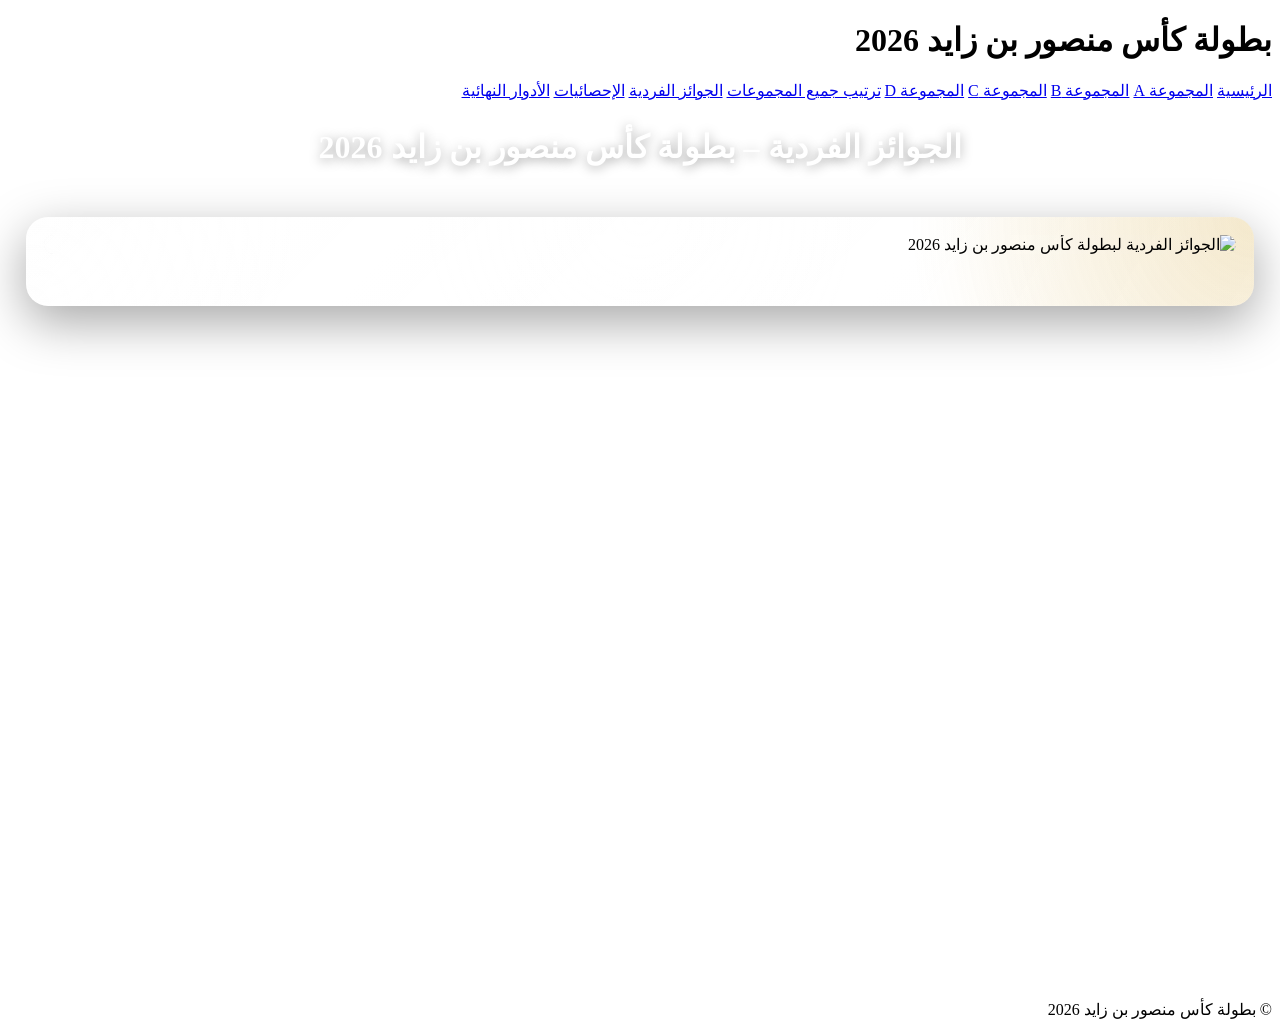
==== awards.html @ fa194651 "Add files via upload" ====
<!DOCTYPE html>
<html lang="ar" dir="rtl">
<head>
  <meta charset="UTF-8" />
  <meta name="viewport" content="width=device-width, initial-scale=1.0" />
  <title>الجوائز الفردية - بطولة كأس منصور بن زايد 2026</title>

  <link rel="stylesheet" href="assets/css/style.css" />
  <link rel="manifest" href="manifest.webmanifest">
  <meta name="theme-color" content="#0b1f3a">
  <meta name="apple-mobile-web-app-capable" content="yes">
  <meta name="apple-mobile-web-app-status-bar-style" content="default">
  <meta name="apple-mobile-web-app-title" content="كأس منصور">
  <link rel="apple-touch-icon" href="assets/icons/apple-touch-icon.png">

  <style>
    .awards-page{
      min-height: 100vh;
      padding: 28px 18px 40px;
      box-sizing: border-box;
    }

    .awards-shell{
      max-width: 1500px;
      margin: 0 auto;
    }

    .awards-head{
      text-align: center;
      margin-bottom: 22px;
    }

    .awards-title{
      color: #fff;
      font-size: 2rem;
      font-weight: 800;
      margin: 0 0 10px;
      text-shadow: 0 2px 12px rgba(0,0,0,.35);
    }

    .awards-subtitle{
      color: rgba(255,255,255,.82);
      font-size: 1rem;
      margin: 0;
    }

    .awards-frame{
      position: relative;
      border-radius: 22px;
      overflow: hidden;
      padding: 18px;
      background:
        linear-gradient(135deg, rgba(255,255,255,.06), rgba(255,255,255,.02)),
        radial-gradient(circle at top right, rgba(215,171,63,.18), transparent 28%),
        radial-gradient(circle at top left, rgba(255,255,255,.08), transparent 22%);
      box-shadow:
        0 16px 50px rgba(0,0,0,.35),
        inset 0 0 0 1px rgba(255,255,255,.08);
      backdrop-filter: blur(4px);
    }

    .awards-glow{
      position: absolute;
      inset: 0;
      pointer-events: none;
      background:
        radial-gradient(circle at 50% 0%, rgba(255,255,255,.08), transparent 35%),
        radial-gradient(circle at 100% 0%, rgba(215,171,63,.10), transparent 25%),
        radial-gradient(circle at 0% 100%, rgba(255,255,255,.05), transparent 20%);
    }

    .awards-image-wrap{
      position: relative;
      border-radius: 18px;
      overflow: hidden;
      background: rgba(255,255,255,.02);
    }

    .awards-image{
      display: block;
      width: 100%;
      height: auto;
      border-radius: 18px;
      cursor: zoom-in;
      transition: transform .25s ease, box-shadow .25s ease;
      box-shadow: 0 18px 44px rgba(0,0,0,.32);
    }

    .awards-image:hover{
      transform: scale(1.01);
      box-shadow: 0 24px 56px rgba(0,0,0,.4);
    }

    .awards-note{
      text-align: center;
      margin-top: 16px;
      color: rgba(255,255,255,.78);
      font-size: .95rem;
    }

    .popup{
      display: none;
      position: fixed;
      inset: 0;
      background: rgba(4, 10, 22, .94);
      align-items: center;
      justify-content: center;
      z-index: 99999;
      padding: 24px;
      box-sizing: border-box;
      cursor: zoom-out;
    }

    .popup-content{
      position: relative;
      max-width: 96vw;
      max-height: 94vh;
      display: flex;
      align-items: center;
      justify-content: center;
    }

    .popup img{
      display: block;
      max-width: 96vw;
      max-height: 94vh;
      width: auto;
      height: auto;
      border-radius: 14px;
      box-shadow: 0 24px 80px rgba(0,0,0,.6);
      background: #111;
    }

    .popup-close{
      position: absolute;
      top: -10px;
      left: -10px;
      width: 42px;
      height: 42px;
      border: none;
      border-radius: 50%;
      background: rgba(255,255,255,.14);
      color: #fff;
      font-size: 24px;
      line-height: 42px;
      cursor: pointer;
      box-shadow: 0 10px 24px rgba(0,0,0,.28);
    }

    .popup-close:hover{
      background: rgba(255,255,255,.22);
    }

    @media (max-width: 900px){
      .awards-title{
        font-size: 1.55rem;
      }

      .awards-page{
        padding: 18px 10px 28px;
      }

      .awards-frame{
        padding: 10px;
        border-radius: 16px;
      }

      .awards-image,
      .awards-image-wrap{
        border-radius: 12px;
      }

      .popup{
        padding: 10px;
      }

      .popup-close{
        top: 8px;
        left: 8px;
      }
    }
  </style>
</head>

<body>
  <header class="site-header">
    <div class="header-inner">
      <h1 class="site-title">بطولة كأس منصور بن زايد 2026</h1>
    </div>

    <nav class="nav">
      <a class="nav-link" href="index.html">الرئيسية</a>
      <a class="nav-link" href="group.html?g=A">المجموعة A</a>
      <a class="nav-link" href="group.html?g=B">المجموعة B</a>
      <a class="nav-link" href="group.html?g=C">المجموعة C</a>
      <a class="nav-link" href="group.html?g=D">المجموعة D</a>
      <a class="nav-link" href="groups_all.html">ترتيب جميع المجموعات</a>
      <a class="nav-link" href="awards.html">الجوائز الفردية</a>
      <a class="nav-link" href="stats.html">الإحصائيات</a>
      <a class="nav-link" href="knockout.html">الأدوار النهائية</a>
    </nav>
  </header>

  <main class="awards-page">
    <div class="awards-shell">
      <div class="awards-head">
        <h2 class="awards-title">الجوائز الفردية – بطولة كأس منصور بن زايد 2026</h2>
        <p class="awards-subtitle">اضغط على الصورة لعرضها بالحجم الكامل</p>
      </div>

      <section class="awards-frame">
        <div class="awards-glow"></div>

        <div class="awards-image-wrap">
          <img
            src="assets/img/awards2026.jpg"
            alt="الجوائز الفردية لبطولة كأس منصور بن زايد 2026"
            class="awards-image"
            onclick="openPopup()"
          />
        </div>

        <div class="awards-note">
          صفحة الجوائز النهائية الثابتة للموسم 2026
        </div>
      </section>
    </div>
  </main>

  <div class="popup" id="popup" onclick="closePopup(event)">
    <div class="popup-content" onclick="event.stopPropagation()">
      <button class="popup-close" type="button" aria-label="إغلاق" onclick="closePopup(event)">×</button>
      <img
        src="assets/img/awards2026.jpg"
        alt="الجوائز الفردية لبطولة كأس منصور بن زايد 2026 بالحجم الكامل"
      />
    </div>
  </div>

  <footer class="site-footer">
    <div class="footer-inner">© بطولة كأس منصور بن زايد 2026</div>
  </footer>

  <script>
    function openPopup(){
      const popup = document.getElementById("popup");
      if (popup) popup.style.display = "flex";
      document.body.style.overflow = "hidden";
    }

    function closePopup(event){
      if (event) event.stopPropagation();
      const popup = document.getElementById("popup");
      if (popup) popup.style.display = "none";
      document.body.style.overflow = "";
    }

    document.addEventListener("keydown", function(e){
      if(e.key === "Escape"){
        closePopup();
      }
    });
  </script>
</body>
</html>
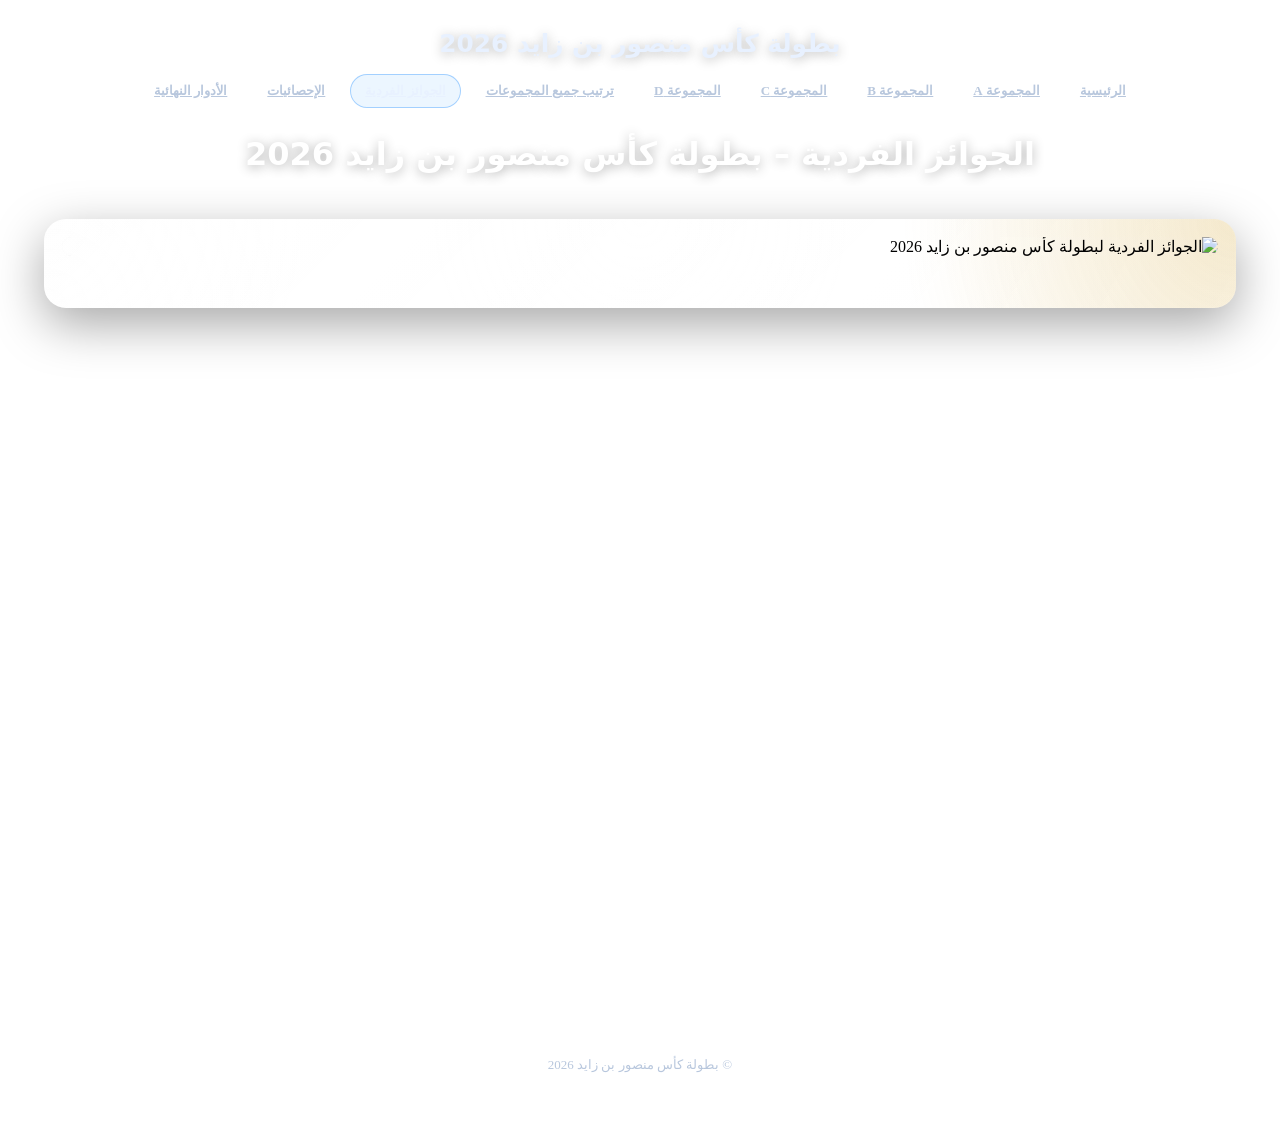
==== commit bc321b1a: "Add files via upload" ====
--- a/awards.html
+++ b/awards.html
@@ -179,10 +179,164 @@
         left: 8px;
       }
     }
+
+    /* ===== دمج صفحة الجوائز مع سيمة الموقع ===== */
+    .site-header{
+      width: min(1100px, 92vw);
+      margin: 0 auto 16px;
+      padding-top: 10px;
+    }
+
+    .header-inner{
+      text-align: center;
+      margin-bottom: 14px;
+    }
+
+    .site-title{
+      margin: 0 auto;
+      color: #e8f1ff;
+      font-family: system-ui, -apple-system, "Segoe UI", Tahoma, Arial, sans-serif;
+      font-size: clamp(1.05rem, 2.1vw, 1.55rem);
+      font-weight: 800;
+      line-height: 1.28;
+      letter-spacing: 0;
+      text-align: center;
+      text-shadow: 0 2px 12px rgba(0,0,0,.28);
+      max-width: 92%;
+    }
+
+    .site-header .nav{
+      display:flex;
+      gap:10px;
+      flex-wrap:wrap;
+      justify-content:center;
+    }
+
+    .site-header .nav-link{
+      padding:8px 14px;
+      border:1px solid rgba(255,255,255,.10);
+      border-radius:999px;
+      color:#b8c7dd;
+      font-weight:700;
+      font-size:13px;
+      background: transparent;
+    }
+
+    .site-header .nav-link:hover,
+    .site-header .nav-link[aria-current="page"]{
+      color:#e8f1ff;
+      border-color:rgba(74,163,255,.45);
+      background:rgba(74,163,255,.10);
+    }
+
+    .awards-page{
+      min-height: 100vh;
+      padding: 10px 18px 40px;
+      box-sizing: border-box;
+    }
+
+    .awards-head{
+      text-align: center;
+      margin-bottom: 18px;
+    }
+
+    .awards-title{
+      color: #fff;
+      font-family: system-ui, -apple-system, "Segoe UI", Tahoma, Arial, sans-serif;
+      font-size: clamp(1.35rem, 2.6vw, 2rem);
+      font-weight: 800;
+      line-height: 1.25;
+      margin: 0 0 8px;
+      text-shadow: 0 2px 12px rgba(0,0,0,.30);
+      max-width: 980px;
+      margin-inline: auto;
+    }
+
+    .awards-subtitle{
+      color: rgba(255,255,255,.82);
+      font-size: .98rem;
+      margin: 0;
+      text-align:center;
+    }
+
+    .site-footer{
+      width: min(1100px, 92vw);
+      margin: 18px auto 0;
+      border-top: 1px solid rgba(255,255,255,.10);
+    }
+
+    .footer-inner{
+      color: #b8c7dd;
+      padding: 14px 16px 22px;
+      text-align: center;
+      font-size: 13px;
+    }
+
+    @media (max-width: 900px){
+      .site-title{
+        font-size: 1.05rem;
+        line-height: 1.28;
+      }
+
+      .awards-title{
+        font-size: 1.05rem;
+        line-height: 1.35;
+        max-width: 92%;
+      }
+
+      .awards-subtitle{
+        font-size: .92rem;
+      }
+    }
+
+    @media (max-width: 640px){
+      .site-header{
+        width: min(96vw, 1100px);
+        margin-bottom: 12px;
+      }
+
+      .site-title{
+        font-size: .92rem;
+        line-height: 1.3;
+        max-width: 88%;
+      }
+
+      .site-header .nav{
+        gap:8px;
+      }
+
+      .site-header .nav-link{
+        font-size:12px;
+        padding:7px 12px;
+      }
+
+      .awards-page{
+        padding: 8px 10px 28px;
+      }
+
+      .awards-head{
+        margin-bottom: 14px;
+      }
+
+      .awards-title{
+        font-size: .95rem;
+        line-height: 1.4;
+        margin-bottom: 8px;
+      }
+
+      .awards-subtitle{
+        font-size: .85rem;
+      }
+
+      .awards-note{
+        font-size: .88rem;
+      }
+    }
+
   </style>
 </head>
 
-<body>
+<body class="awards-page" data-page="awards">
   <header class="site-header">
     <div class="header-inner">
       <h1 class="site-title">بطولة كأس منصور بن زايد 2026</h1>
@@ -195,7 +349,7 @@
       <a class="nav-link" href="group.html?g=C">المجموعة C</a>
       <a class="nav-link" href="group.html?g=D">المجموعة D</a>
       <a class="nav-link" href="groups_all.html">ترتيب جميع المجموعات</a>
-      <a class="nav-link" href="awards.html">الجوائز الفردية</a>
+      <a class="nav-link" href="awards.html" aria-current="page">الجوائز الفردية</a>
       <a class="nav-link" href="stats.html">الإحصائيات</a>
       <a class="nav-link" href="knockout.html">الأدوار النهائية</a>
     </nav>
